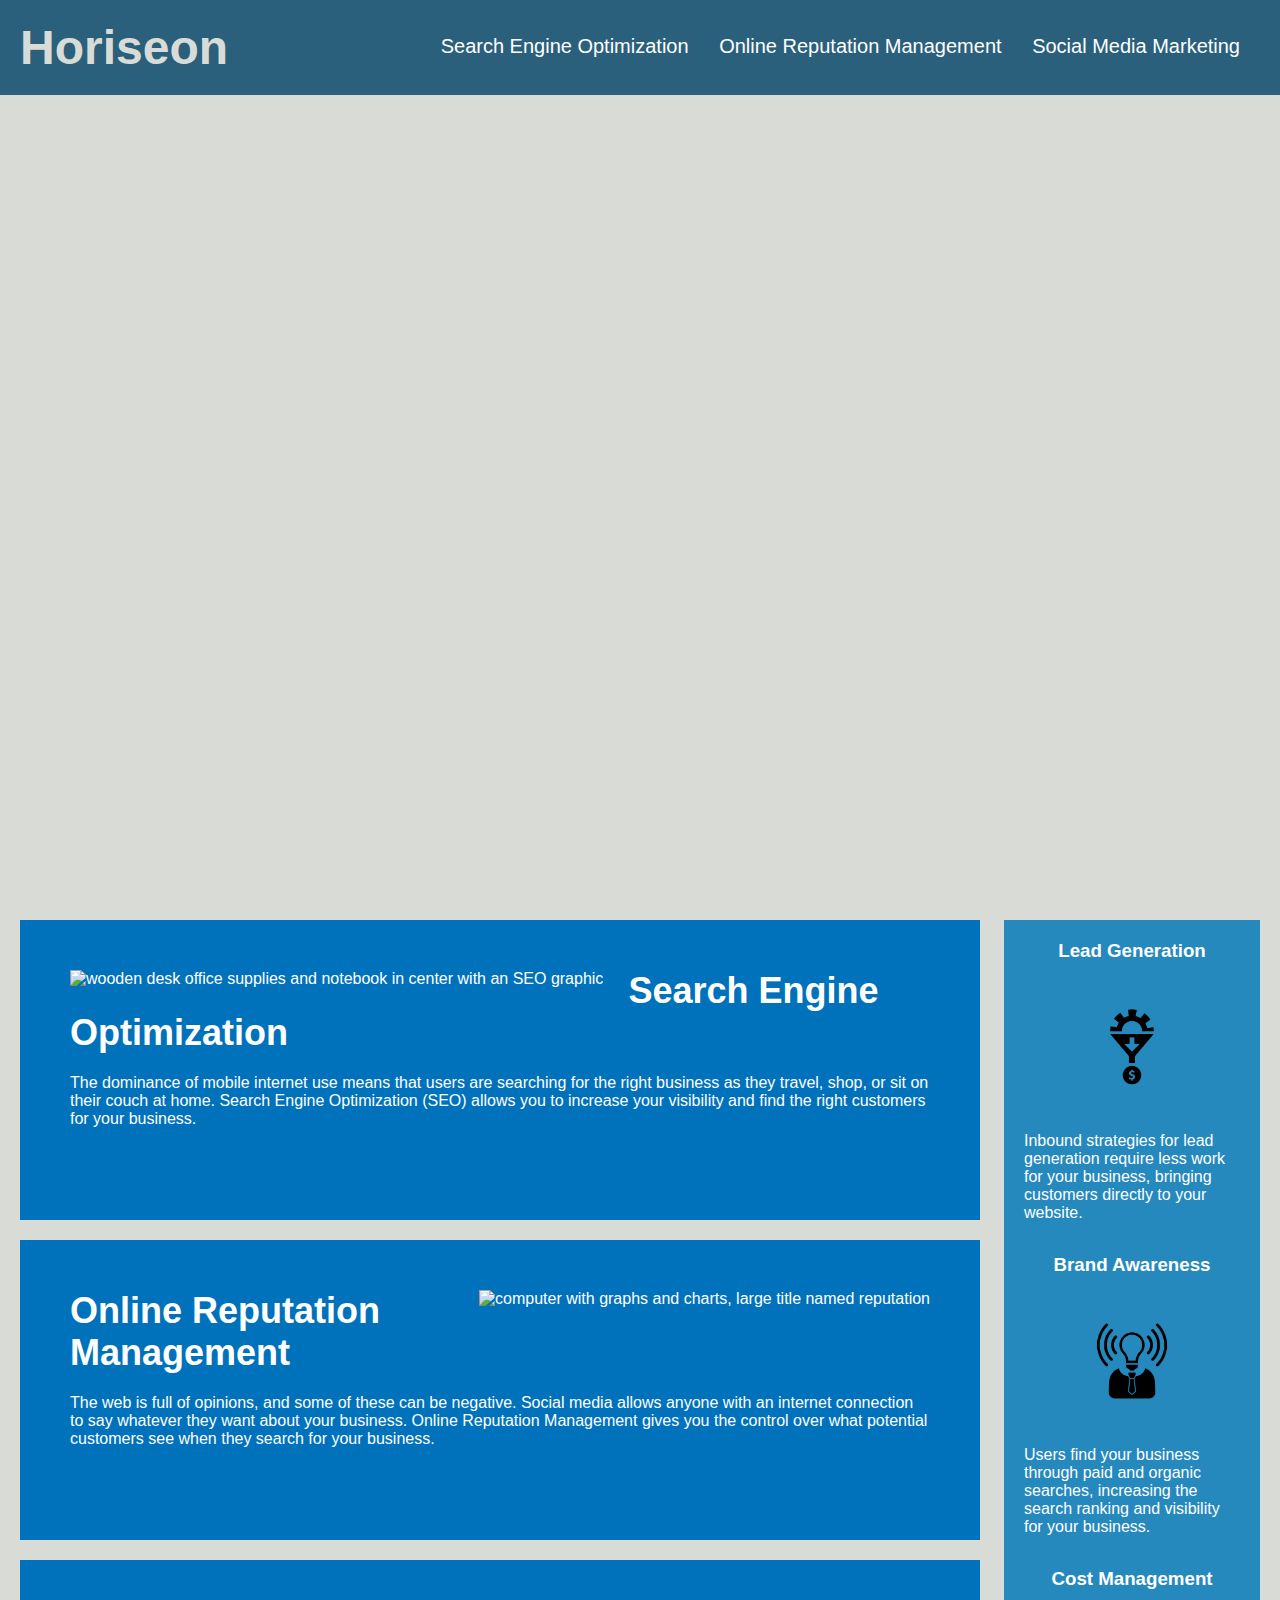
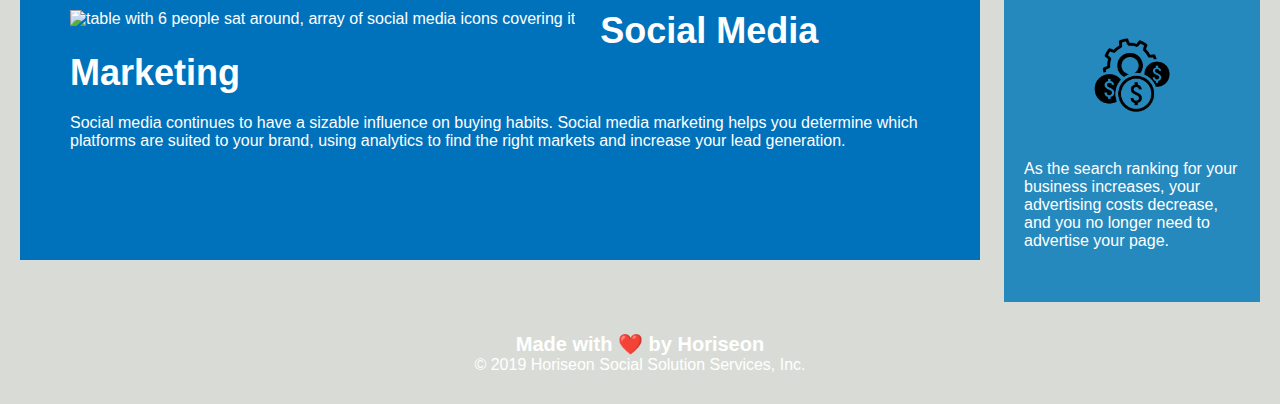
==== index.html @ 1ffa639c "another folder adjustment" ====
<!DOCTYPE html>
<html lang="en-us">

<head>
    <meta charset="UTF-8" />
    <link rel="stylesheet" href="./assets/css/style.css">
    <title>Horiseon</title>
</head>

<body>
  <header>
    <h1>Horiseon</h1>
    <nav>
      <ul>
        <li>
          <a href="#search-engine-optimization">Search Engine Optimization</a>
        </li>
        <li>
          <a href="#online-reputation-management">Online Reputation Management</a>
        </li>
        <li>
          <a href="#social-media-marketing">Social Media Marketing</a>
        </li>
      </ul>
    </nav>
  </header>
  <div class="hero"></div>
  <section class="services">
    <article class="service" id="search-engine-optimization">
      <img src="./assets/images/search-engine-optimization.jpg" alt="wooden desk office supplies and notebook in center with an SEO graphic" class="float-left"  />
      <h2>Search Engine Optimization</h2>
      <p>
        The dominance of mobile internet use means that users are searching for the right business as they travel, shop, or sit on their couch at home. Search Engine Optimization (SEO) allows you to increase your visibility and find the right customers for your business.
      </p>
    </article>
    <article class="service" id="online-reputation-management">
      <img src="./assets/images/online-reputation-management.jpg" alt="computer with graphs and charts, large title named reputation" class="float-right" />
      <h2>Online Reputation Management</h2>
      <p>
        The web is full of opinions, and some of these can be negative. Social media allows anyone with an internet connection to say whatever they want about your business. Online Reputation Management gives you the control over what potential customers see when they search for your business.
      </p>
    </article>
    <article class="service" id="social-media-marketing">
      <img src="./assets/images/social-media-marketing.jpg" alt="table with 6 people sat around, array of social media icons covering it" class="float-left" />
      <h2>Social Media Marketing</h2>
      <p>
        Social media continues to have a sizable influence on buying habits. Social media marketing helps you determine which platforms are suited to your brand, using analytics to find the right markets and increase your lead generation.
      </p>
    </article>
  </section>
  <section class="benefits">
    <article class="benefit">
      <h3>Lead Generation</h3>
      <img src="./assets/images/lead-generation.png" alt="icon of mechanical gear wheel at top, funnel labeled with down arrow in middle, and circle with dollar sign" />
      <p>
        Inbound strategies for lead generation require less work for your business, bringing customers directly to your website.
      </p>
    </article>
    <article class="benefit">
      <h3>Brand Awareness</h3>
      <img src="./assets/images/brand-awareness.png" alt="human icon with a lightbulb instead of head with radio waves out from both sides" />
      <p>
        Users find your business through paid and organic searches, increasing the search ranking and visibility for your business.
      </p>
    </article>
    <article class="benefit">
      <h3>Cost Management</h3>
      <img src="./assets/images/cost-management.png" alt="gear wheel icon with three circles with dollar signs in front" />
      <p>
        As the search ranking for your business increases, your advertising costs decrease, and you no longer need to advertise your page.
      </p>
    </article>
  </section>
  <div class="footer">
    <h2>Made with ❤️️ by Horiseon</h2>
    <p>
      &copy; 2019 Horiseon Social Solution Services, Inc.
    </p>
  </div>
</body>

</html>
---- assets/css/style.css ----
* {
  box-sizing: border-box;
  padding: 0;
  margin: 0;
}

body {
  background-color: #d9dcd6;
  color: #ffffff;
}

/* Header Style */
header {
  padding: 20px;
  font-family: "Trebuchet MS", "Lucida Sans Unicode", "Lucida Grande",
    "Lucida Sans", Arial, sans-serif;
  background-color: #2a607c;
}

header h1 {
  display: inline-block;
  font-size: 48px;
  color: #d9dcd6;
}

/* Nav Style */
nav {
  padding-top: 15px;
  margin-right: 20px;
  float: right;
  font-family: "Gill Sans", "Gill Sans MT", Calibri, "Trebuchet MS", sans-serif;
  font-size: 20px;
}

nav ul li {
  display: inline-block;
  margin-left: 25px;
}

/* End Nav Style */

a {
  text-decoration: none;
  color: #ffffff;
}

p {
  font-size: 16px;
}

.hero {
  height: 800px;
  width: 100%;
  margin-bottom: 25px;
  background-image: url("../images/digital-marketing-meeting.jpg");
  background-size: cover;
  background-position: center;
}

.float-left {
  float: left;
  margin-right: 25px;
}

.float-right {
  float: right;
  margin-left: 25px;
}

/* Services Styles */
.services {
  width: 75%;
  display: inline-block;
  margin-left: 20px;
}

.service {
  margin-bottom: 20px;
  padding: 50px;
  height: 300px;
  font-family: "Gill Sans", "Gill Sans MT", Calibri, "Trebuchet MS", sans-serif;
  background-color: #0072bb;
}

.service img {
  max-height: 200px;
}

.service h2 {
  margin-bottom: 20px;
  font-size: 36px;
}
/* End Services Styles */

/* Benefits Style Start */
.benefits {
  margin-right: 20px;
  padding: 20px;
  clear: both;
  float: right;
  width: 20%;
  height: 100%;
  font-family: "Gill Sans", "Gill Sans MT", Calibri, "Trebuchet MS", sans-serif;
  background-color: #2589bd;
}
.benefit {
  margin-bottom: 32px;
}

.benefit h3 {
  margin-bottom: 10px;
  text-align: center;
}

.benefit img {
  display: block;
  margin: 10px auto;
  max-width: 150px;
}
/* End Benefits Style */

.footer {
  padding: 30px;
  clear: both;
  font-family: "Trebuchet MS", "Lucida Sans Unicode", "Lucida Grande",
    "Lucida Sans", Arial, sans-serif;
  text-align: center;
}

.footer h2 {
  font-size: 20px;
}
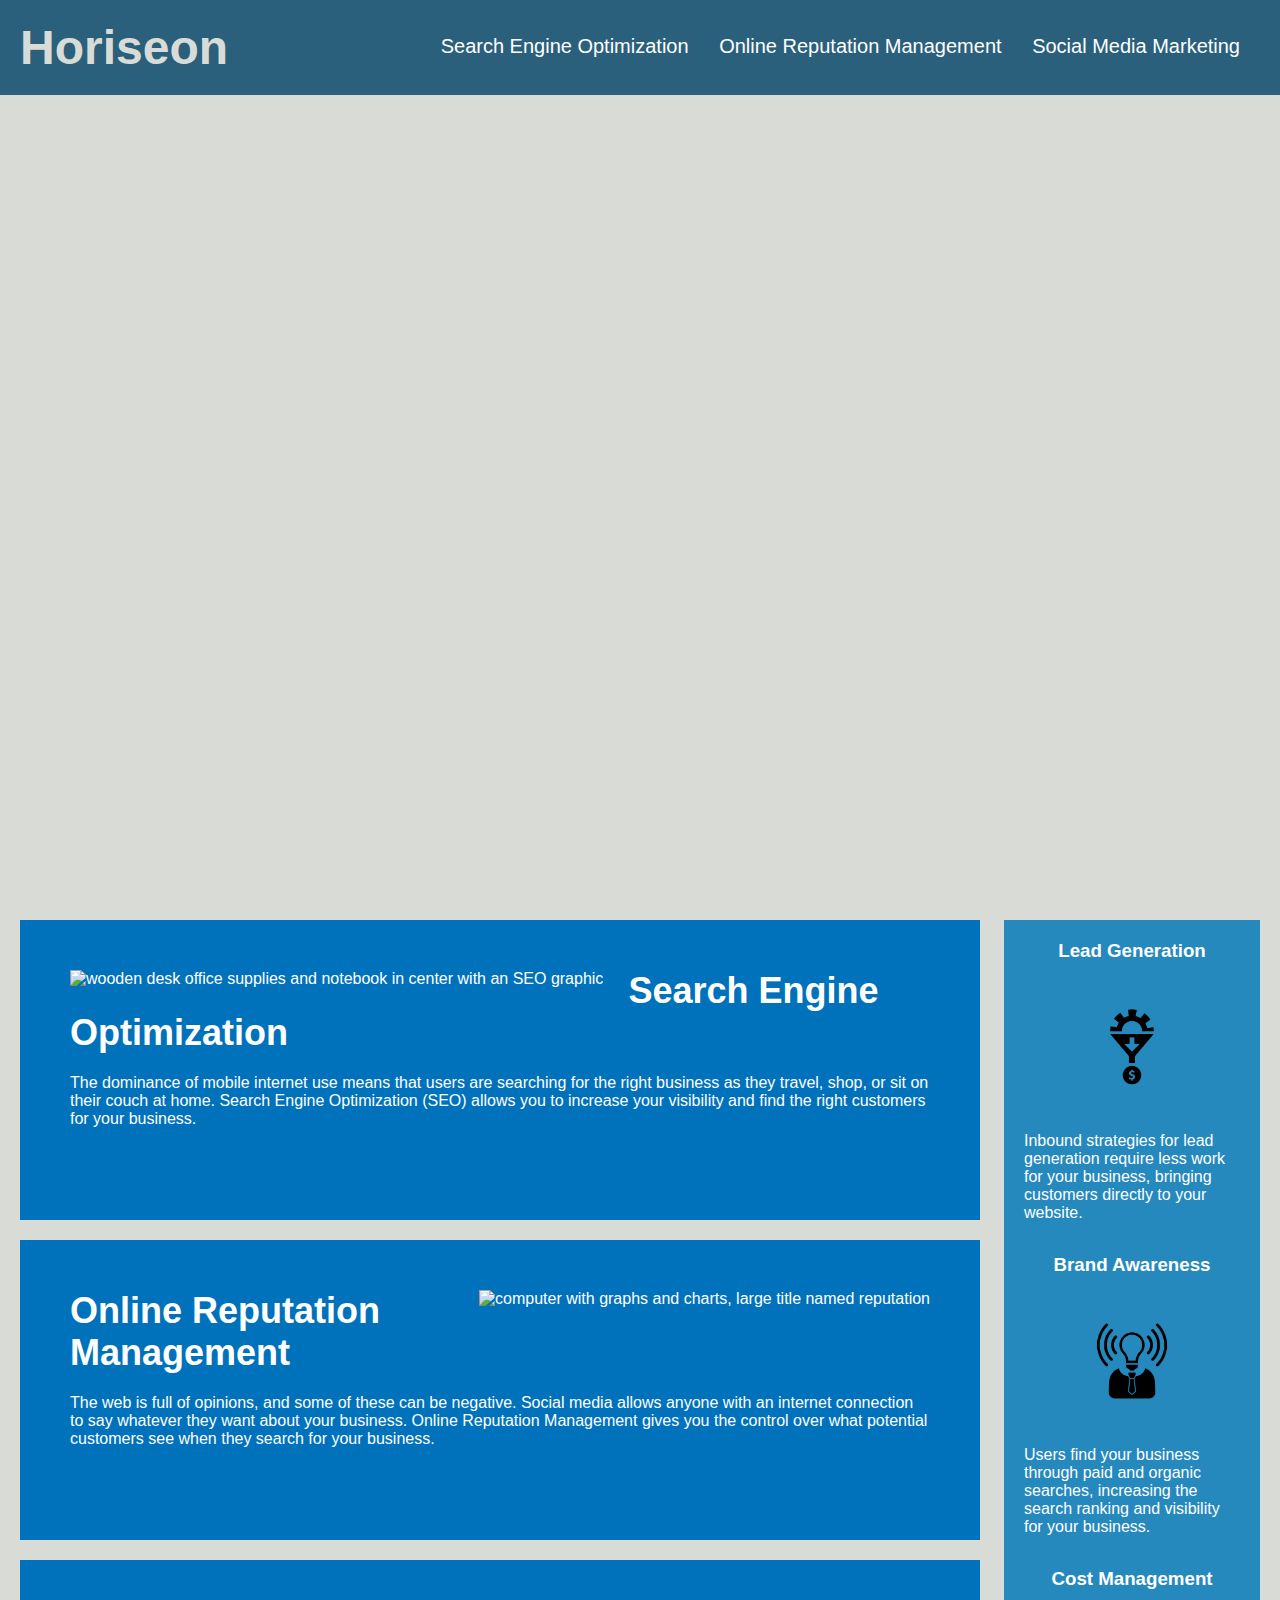
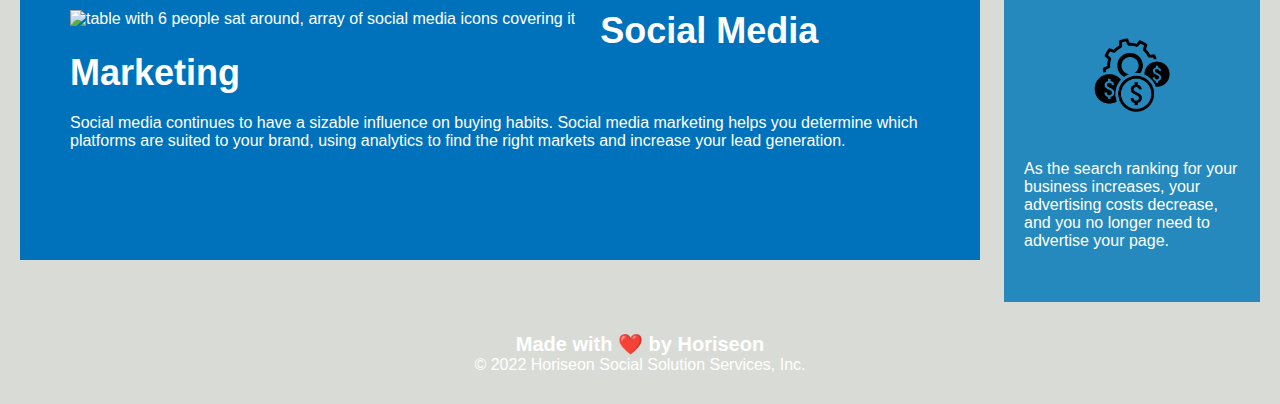
==== commit cd4f2442: "remove accidental folder" ====
--- a/index.html
+++ b/index.html
@@ -74,7 +74,7 @@
   <div class="footer">
     <h2>Made with ❤️️ by Horiseon</h2>
     <p>
-      &copy; 2019 Horiseon Social Solution Services, Inc.
+      &copy; 2022 Horiseon Social Solution Services, Inc.
     </p>
   </div>
 </body>
